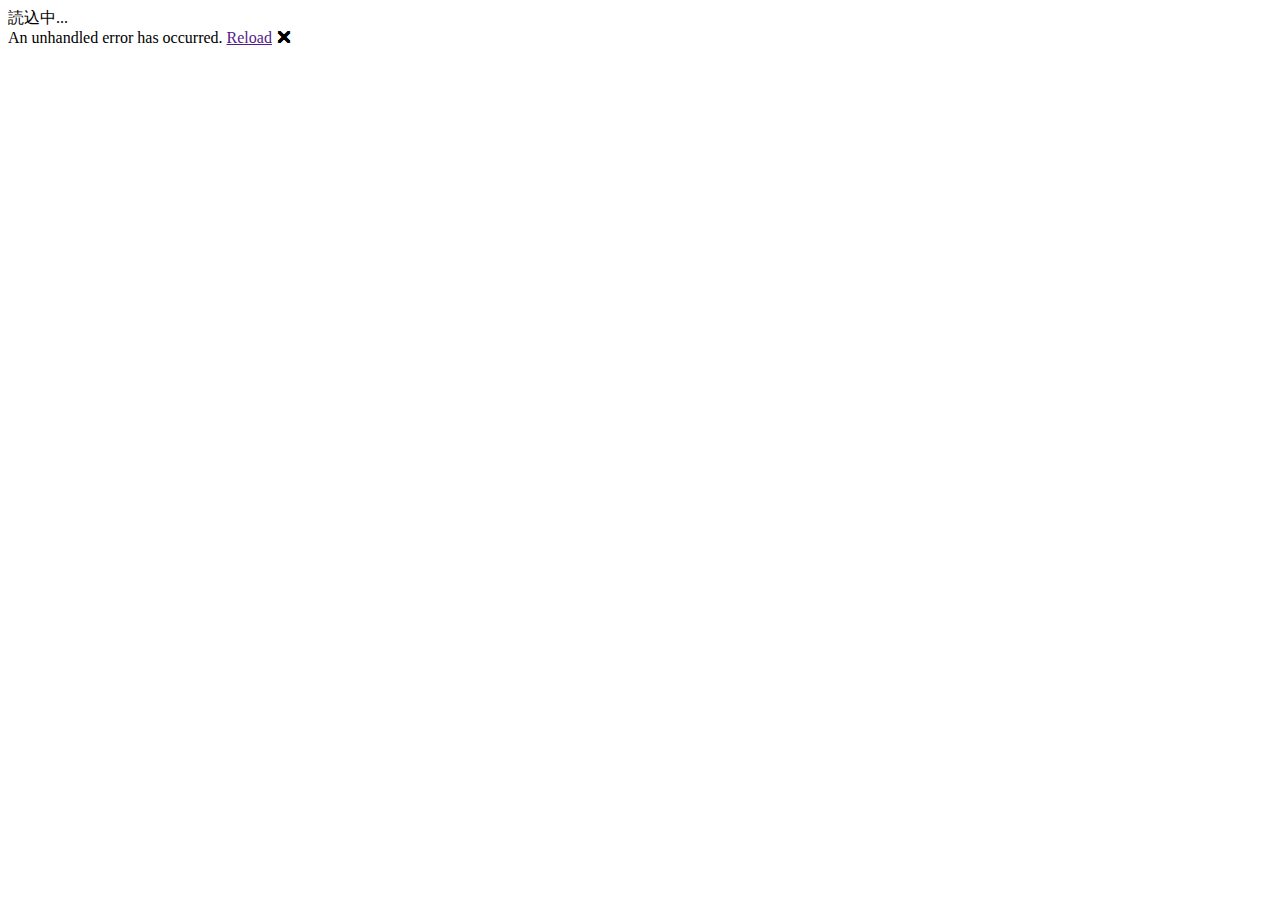
==== wwwroot/index.html @ 87cf7f27 "PWA対応" ====
<!DOCTYPE html>
<html>

<head>
    <meta charset="utf-8" />
    <meta name="viewport" content="width=device-width, initial-scale=1.0, maximum-scale=1.0, user-scalable=no" />
    <title>uramonkcom</title>
    <base href="/" />
    <link href="css/bootstrap/bootstrap.min.css" rel="stylesheet" />
    <link href="css/app.css" rel="stylesheet" />
    <link href="uramonkcom.styles.css" rel="stylesheet" />
    <link href="https://fonts.googleapis.com/css?family=Roboto:300,400,500,700&display=swap" rel="stylesheet" />
    <link href="_content/MudBlazor/MudBlazor.min.css" rel="stylesheet" />
    <link href="manifest.json" rel="manifest" />
    <link rel="apple-touch-icon" sizes="512x512" href="icon-512.png" />
</head>

<body>
    <div id="app">読込中...</div>

    <div id="blazor-error-ui">
        An unhandled error has occurred.
        <a href="" class="reload">Reload</a>
        <a class="dismiss">🗙</a>
    </div>
    <script src="_framework/blazor.webassembly.js"></script>
    <script>navigator.serviceWorker.register('service-worker.js');</script>
    <script src="_content/MudBlazor/MudBlazor.min.js"></script>
</body>

</html>
---- wwwroot/css/app.css ----
@import url('open-iconic/font/css/open-iconic-bootstrap.min.css');

html, body {
    font-family: 'Helvetica Neue', Helvetica, Arial, sans-serif;
}

a, .btn-link {
    color: #0366d6;
}

.btn-primary {
    color: #fff;
    background-color: #1b6ec2;
    border-color: #1861ac;
}

.content {
    padding-top: 1.1rem;
}

.valid.modified:not([type=checkbox]) {
    outline: 1px solid #26b050;
}

.invalid {
    outline: 1px solid red;
}

.validation-message {
    color: red;
}

#blazor-error-ui {
    background: lightyellow;
    bottom: 0;
    box-shadow: 0 -1px 2px rgba(0, 0, 0, 0.2);
    display: none;
    left: 0;
    padding: 0.6rem 1.25rem 0.7rem 1.25rem;
    position: fixed;
    width: 100%;
    z-index: 1000;
}

    #blazor-error-ui .dismiss {
        cursor: pointer;
        position: absolute;
        right: 0.75rem;
        top: 0.5rem;
    }
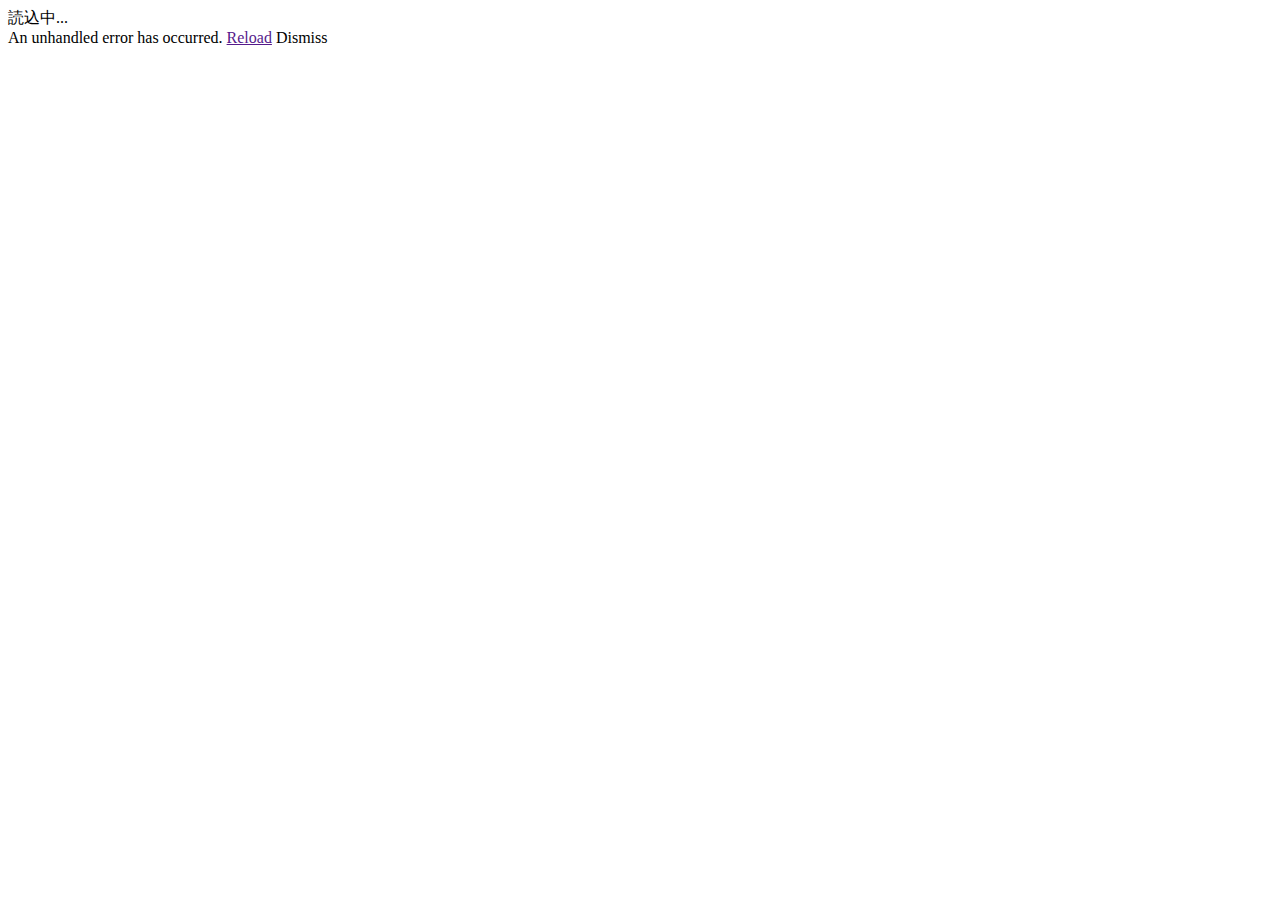
==== commit 9cae7d2f: "文字化けを修正" ====
--- a/wwwroot/index.html
+++ b/wwwroot/index.html
@@ -21,7 +21,7 @@
     <div id="blazor-error-ui">
         An unhandled error has occurred.
         <a href="" class="reload">Reload</a>
-        <a class="dismiss">🗙</a>
+        <a class="dismiss">Dismiss</a>
     </div>
     <script src="_framework/blazor.webassembly.js"></script>
     <script>navigator.serviceWorker.register('service-worker.js');</script>
